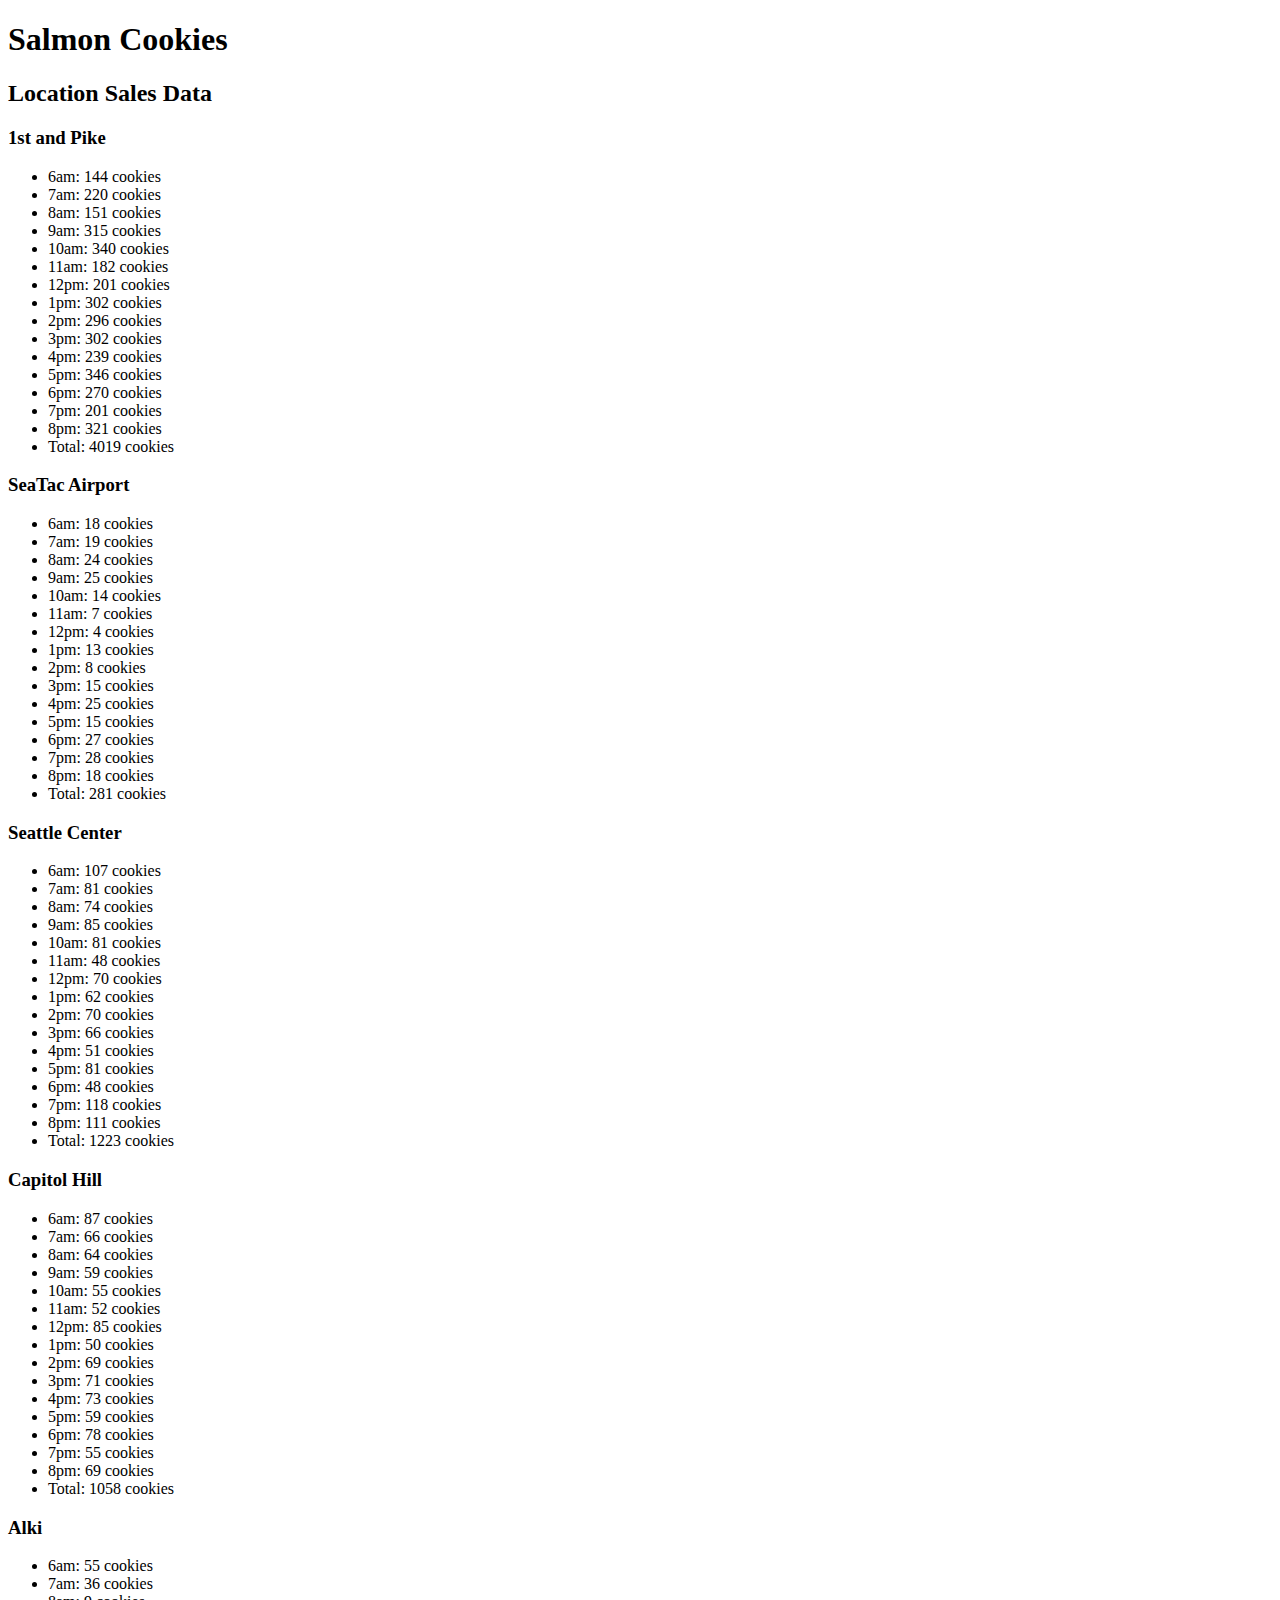
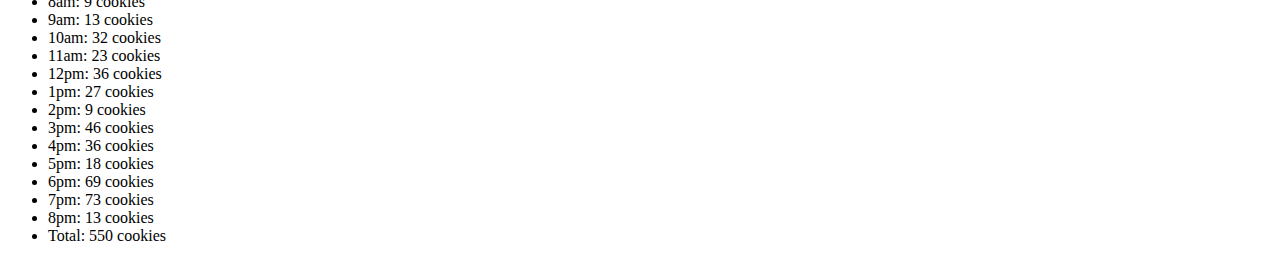
==== sales.html @ 6b588328 "tuesday edit save" ====
<!DOCTYPE html>
<html lang="en">
<head>
  <meta charset="UTF-8">
  <meta name="viewport" content="width=device-width, initial-scale=1.0">
  <meta http-equiv="X-UA-Compatible" content="ie=edge">
  <title>Pat's salmon Cookies</title>
</head>
<body>
  <heading id="header"><h1>Salmon Cookies</h1></heading>
  
  <section id = "location Data">
    <h2>Location Sales Data</h2>
    <h3>1st and Pike</h3>
    <ul id="pike"></ul>
    <h3>SeaTac Airport</h3>
    <ul id="seaTac"></ul>
    <h3>Seattle Center</h3>
    <ul id="seaCenter"></ul>
    <h3>Capitol Hill</h3>
    <ul id="capHill"></ul>
    <h3>Alki</h3>
    <ul id="alki"></ul>

  </section>
  <script src="app.js"></script>
</body>
</html>
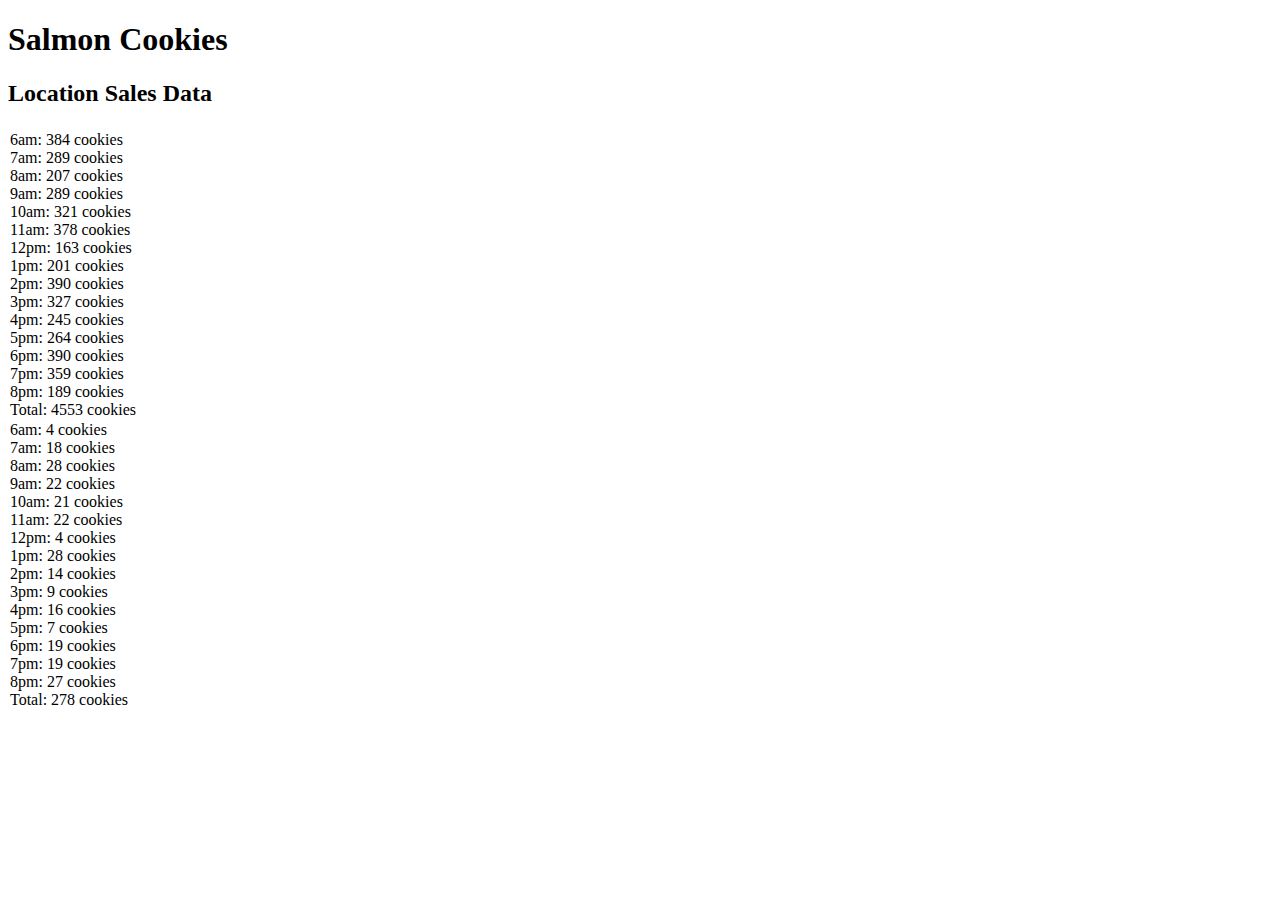
==== commit 495a3519: "playing around in html" ====
--- a/sales.html
+++ b/sales.html
@@ -5,22 +5,39 @@
   <meta name="viewport" content="width=device-width, initial-scale=1.0">
   <meta http-equiv="X-UA-Compatible" content="ie=edge">
   <title>Pat's salmon Cookies</title>
+  <link rel="stylesheet" type="text/css" href="style.css" />
 </head>
 <body>
   <heading id="header"><h1>Salmon Cookies</h1></heading>
   
   <section id = "location Data">
     <h2>Location Sales Data</h2>
-    <h3>1st and Pike</h3>
-    <ul id="pike"></ul>
-    <h3>SeaTac Airport</h3>
+    <table>
+      <thead>
+        <tr id="">
+        </tr>
+      </thead>
+      <tbody>
+        <!--<tr>Pike Place</tr>
+        <tr>SeaTac Airport</tr>
+        <tr>Seattle Center</tr>
+        <tr>Capitol Hill</tr>
+        <tr>Alki</tr> -->
+        <tr id="pike"></tr>
+        <tr id="seaTac"></tr>
+        <tr id="seaCent"></tr>
+        <tr id="capHill"></tr>
+        <tr id="alki"></tr>
+      </tbody>
+    </table>
+    <!-- <h3>SeaTac Airport</h3>
     <ul id="seaTac"></ul>
     <h3>Seattle Center</h3>
     <ul id="seaCenter"></ul>
     <h3>Capitol Hill</h3>
     <ul id="capHill"></ul>
     <h3>Alki</h3>
-    <ul id="alki"></ul>
+    <ul id="alki"></ul> -->
 
   </section>
   <script src="app.js"></script>
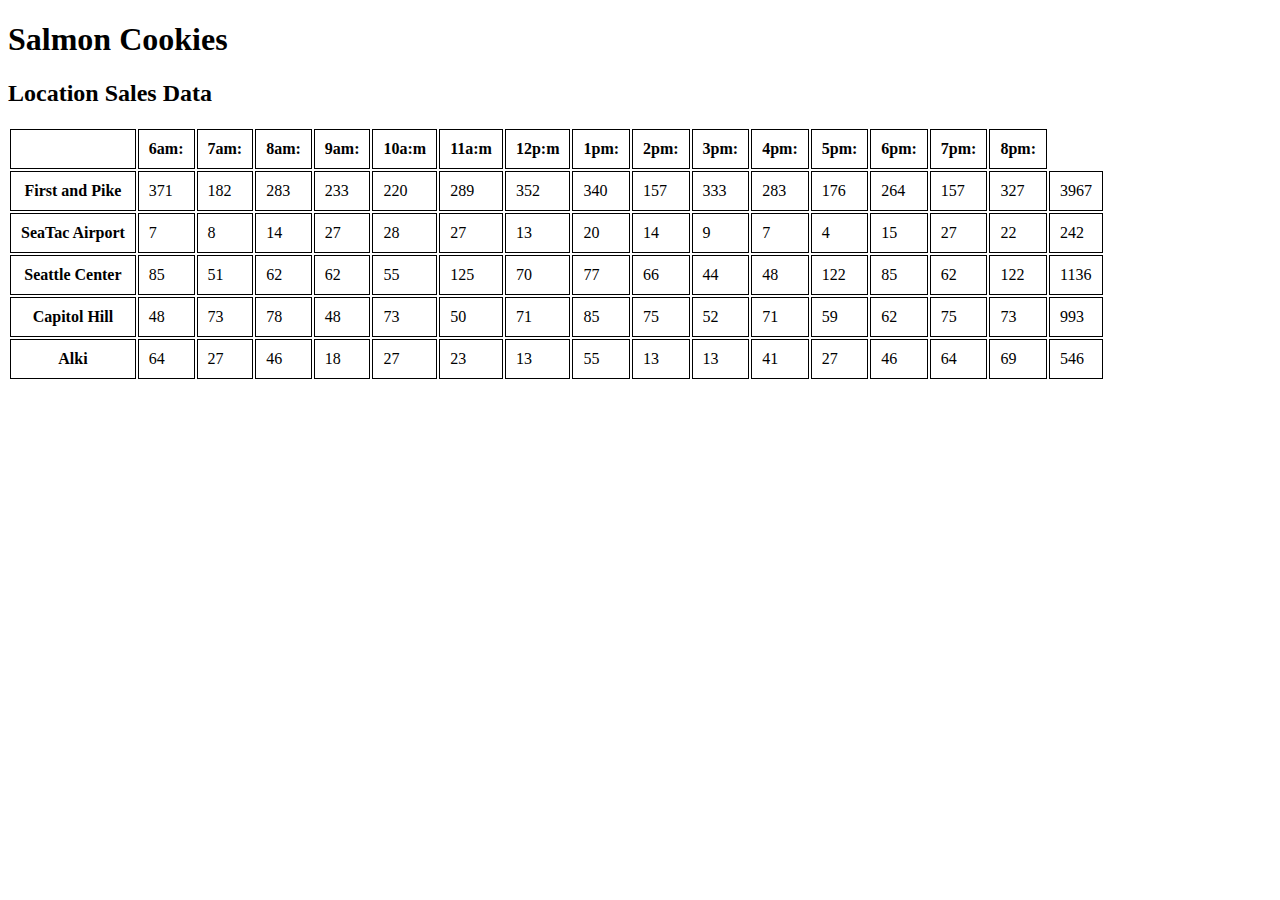
==== commit 16d6c123: "wednesday" ====
--- a/sales.html
+++ b/sales.html
@@ -13,33 +13,30 @@
   <section id = "location Data">
     <h2>Location Sales Data</h2>
     <table>
-      <thead>
-        <tr id="">
-        </tr>
+      <thead id="tableHead">
+        <th></th>
+        <th>6am:</th>
+        <th>7am:</th>
+        <th>8am:</th>
+        <th>9am:</th>
+        <th>10a:m</th>
+        <th>11a:m</th>
+        <th>12p:m</th>
+        <th>1pm:</th>
+        <th>2pm:</th>
+        <th>3pm:</th>
+        <th>4pm:</th>
+        <th>5pm:</th>
+        <th>6pm:</th>
+        <th>7pm:</th>
+        <th>8pm:</th>
+        
+
       </thead>
-      <tbody>
-        <!--<tr>Pike Place</tr>
-        <tr>SeaTac Airport</tr>
-        <tr>Seattle Center</tr>
-        <tr>Capitol Hill</tr>
-        <tr>Alki</tr> -->
-        <tr id="pike"></tr>
-        <tr id="seaTac"></tr>
-        <tr id="seaCent"></tr>
-        <tr id="capHill"></tr>
-        <tr id="alki"></tr>
+      <tbody id= "tableCell"> 
       </tbody>
     </table>
-    <!-- <h3>SeaTac Airport</h3>
-    <ul id="seaTac"></ul>
-    <h3>Seattle Center</h3>
-    <ul id="seaCenter"></ul>
-    <h3>Capitol Hill</h3>
-    <ul id="capHill"></ul>
-    <h3>Alki</h3>
-    <ul id="alki"></ul> -->
-
   </section>
   <script src="app.js"></script>
 </body>
-</html>+</html>
--- a/style.css
+++ b/style.css
@@ -0,0 +1,4 @@
+tr, td, th{
+    padding: 10px;
+    border: 1px solid black;
+}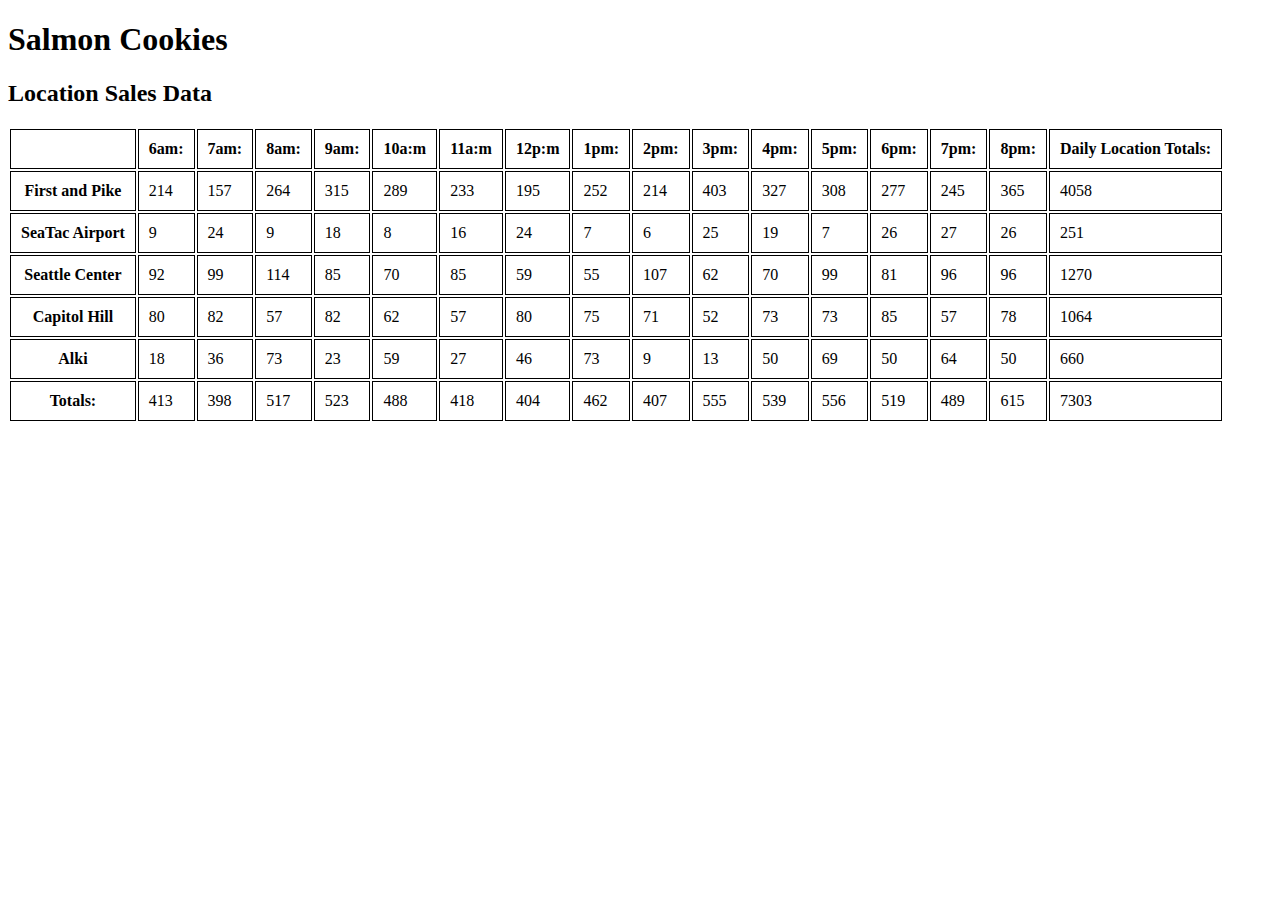
==== commit 7080a4b4: "finished at perameters for table" ====
--- a/sales.html
+++ b/sales.html
@@ -12,7 +12,7 @@
   
   <section id = "location Data">
     <h2>Location Sales Data</h2>
-    <table>
+    <table id="cookieTable">
       <thead id="tableHead">
         <th></th>
         <th>6am:</th>
@@ -30,6 +30,7 @@
         <th>6pm:</th>
         <th>7pm:</th>
         <th>8pm:</th>
+        <th>Daily Location Totals:</th>
         
 
       </thead>
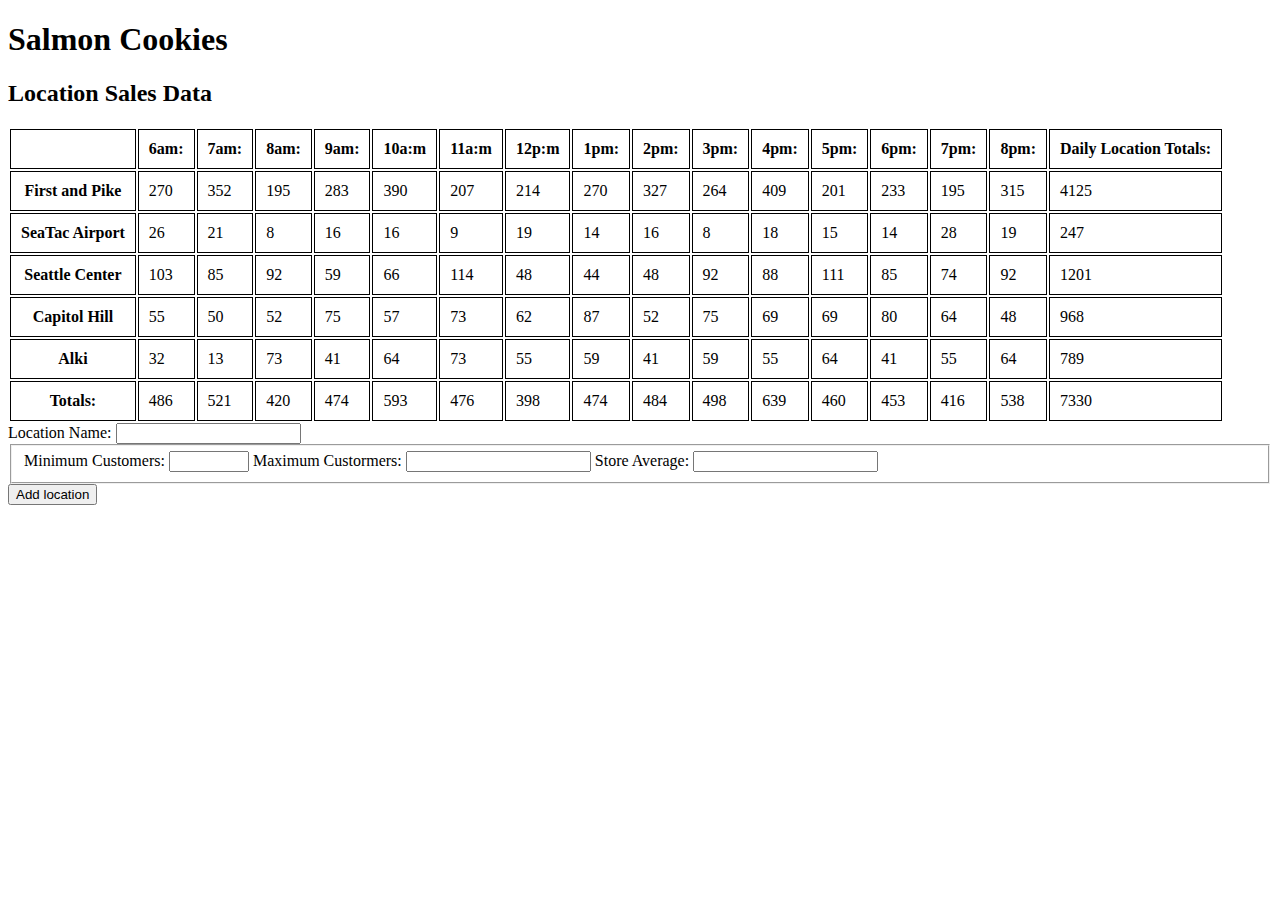
==== commit 6b8f1a4c: "working on form" ====
--- a/sales.html
+++ b/sales.html
@@ -1,5 +1,6 @@
 <!DOCTYPE html>
 <html lang="en">
+
 <head>
   <meta charset="UTF-8">
   <meta name="viewport" content="width=device-width, initial-scale=1.0">
@@ -7,10 +8,13 @@
   <title>Pat's salmon Cookies</title>
   <link rel="stylesheet" type="text/css" href="style.css" />
 </head>
+
 <body>
-  <heading id="header"><h1>Salmon Cookies</h1></heading>
-  
-  <section id = "location Data">
+  <heading id="header">
+    <h1>Salmon Cookies</h1>
+  </heading>
+
+  <section id="location Data">
     <h2>Location Sales Data</h2>
     <table id="cookieTable">
       <thead id="tableHead">
@@ -31,13 +35,32 @@
         <th>7pm:</th>
         <th>8pm:</th>
         <th>Daily Location Totals:</th>
-        
+      </thead>
+      <tbody id="tableCell">
+      </tbody>
+      <tfoot id="tf">
 
-      </thead>
-      <tbody id= "tableCell"> 
-      </tbody>
+      </tfoot>
     </table>
+  </section>
+  <section>
+    <form id="storeData">
+      <div>
+        <label for="name">Location Name:</label>
+        <input id="localname" name="name" type="text" />
+      </div>
+      <fieldset>
+        <label for="storeMin">Minimum Customers:</label>
+        <input id="min" name="minimum" type="number" step="0.5" min="1" max="100" required/>
+        <label for="storeMax">Maximum Custormers:</label>
+        <input id="max" name="maximum" type="number" step="0.5" minlength="1" maxlength="100" required/>
+        <label for="storeAvg">Store Average:</label>
+        <input id="avg" name="average" type="number" step= "0.5" required />
+      </fieldset>
+      <input type="submit" value="Add location" />
+    </form>
   </section>
   <script src="app.js"></script>
 </body>
-</html>
+
+</html>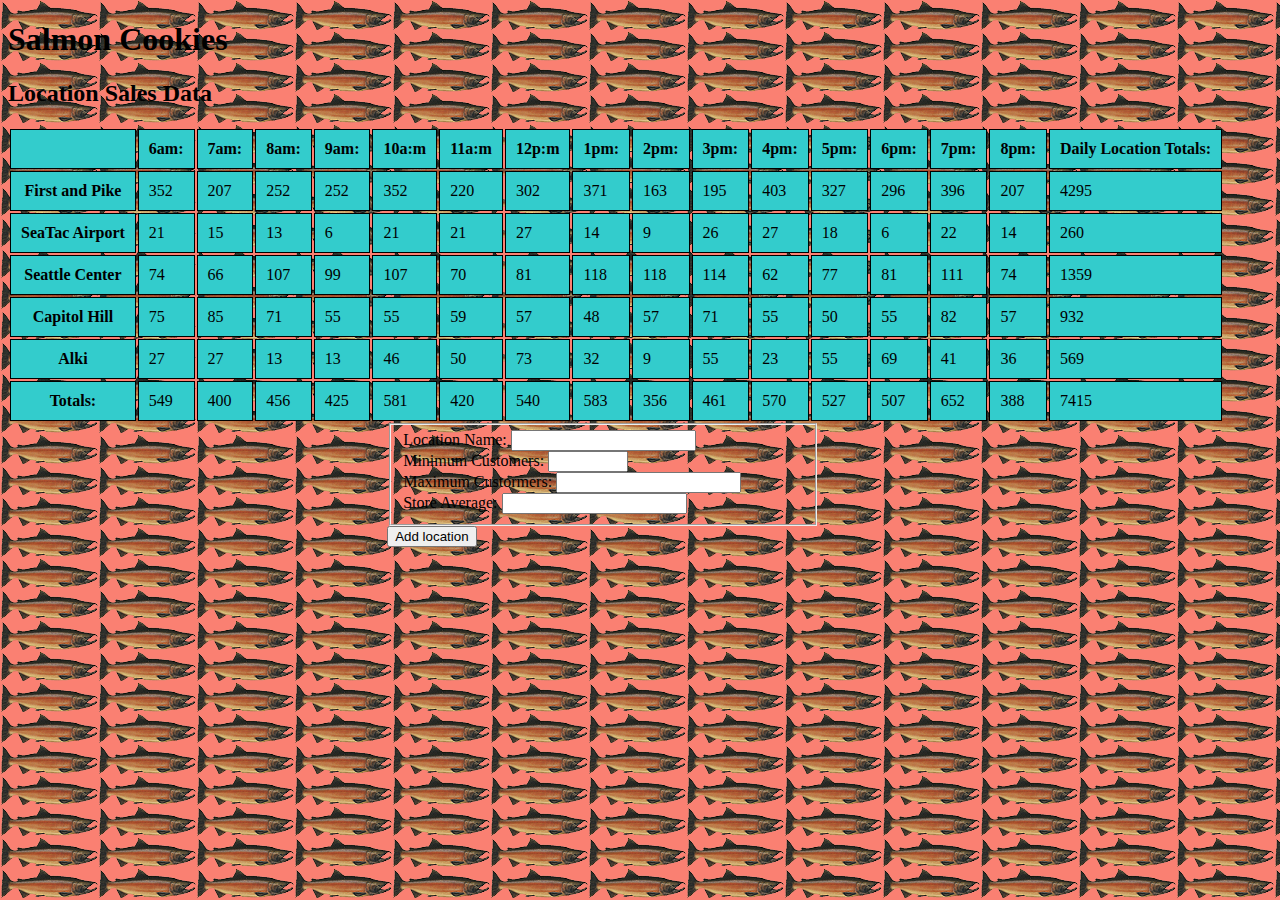
==== commit 1a25c7a4: "styling css" ====
--- a/sales.html
+++ b/sales.html
@@ -14,7 +14,7 @@
     <h1>Salmon Cookies</h1>
   </heading>
 
-  <section id="location Data">
+  <section id="locationData">
     <h2>Location Sales Data</h2>
     <table id="cookieTable">
       <thead id="tableHead">
@@ -45,19 +45,22 @@
   </section>
   <section>
     <form id="storeData">
-      <div>
+      <fieldset id="eventBox">
         <label for="name">Location Name:</label>
-        <input id="localname" name="name" type="text" />
-      </div>
-      <fieldset>
+        <input id="localname" name="name" type="text" required />
+        <br>
         <label for="storeMin">Minimum Customers:</label>
         <input id="min" name="minimum" type="number" step="0.5" min="1" max="100" required/>
+        <br>
         <label for="storeMax">Maximum Custormers:</label>
         <input id="max" name="maximum" type="number" step="0.5" minlength="1" maxlength="100" required/>
+        <br>
         <label for="storeAvg">Store Average:</label>
         <input id="avg" name="average" type="number" step= "0.5" required />
+        <br>
       </fieldset>
       <input type="submit" value="Add location" />
+
     </form>
   </section>
   <script src="app.js"></script>
--- a/style.css
+++ b/style.css
@@ -1,4 +1,22 @@
 tr, td, th{
     padding: 10px;
     border: 1px solid black;
+}
+
+#eventBox{
+    width:400px;
+
+}
+#storeData{
+    position: relative;
+    left: 30%;
+}
+body{
+    background: url(salmon.png);
+    background-repeat: repeat;
+}
+
+tr{
+    background-color:#33CCCC;
+
 }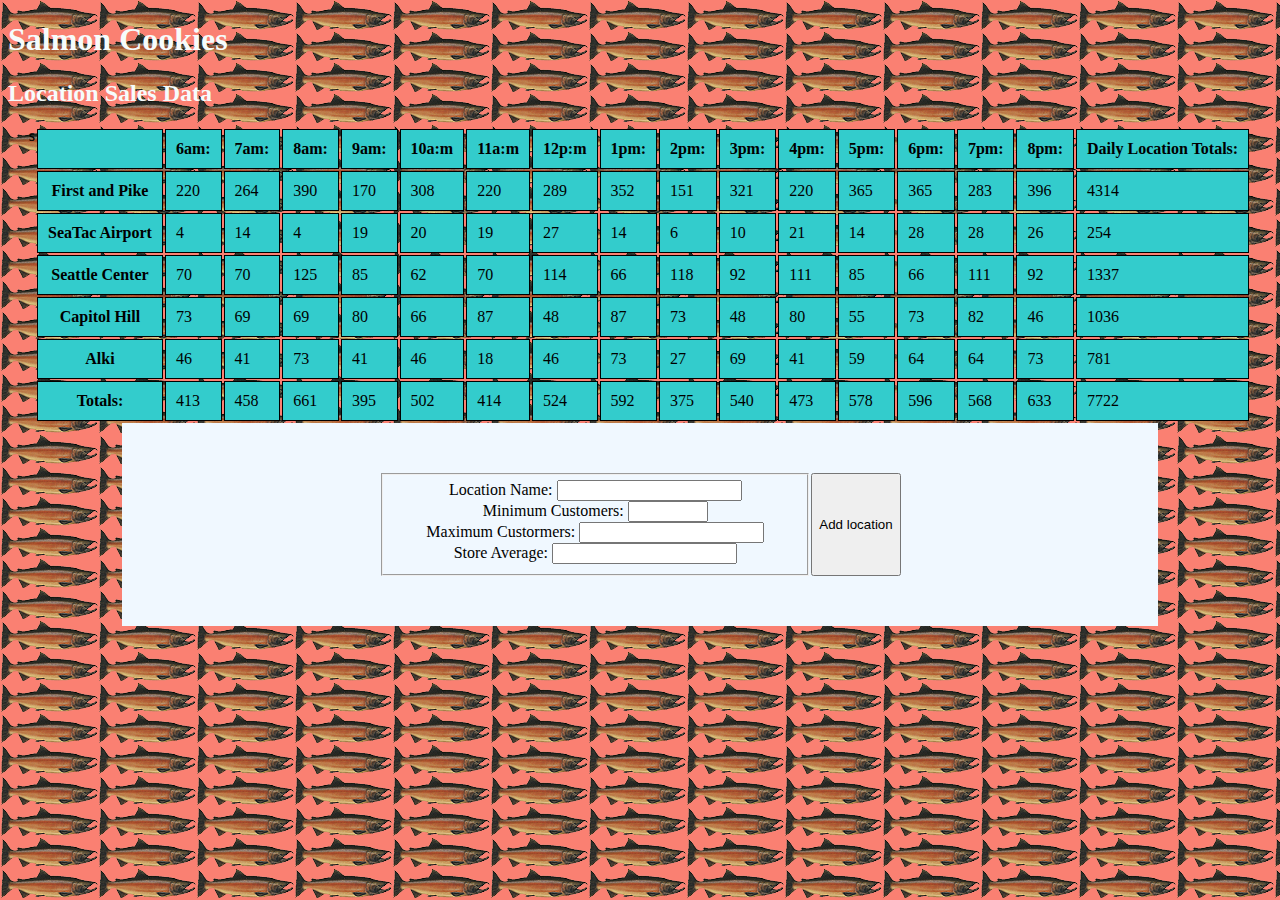
==== commit 34bd8b65: "finished sales page" ====
--- a/sales.html
+++ b/sales.html
@@ -14,8 +14,8 @@
     <h1>Salmon Cookies</h1>
   </heading>
 
+  <h2>Location Sales Data</h2>
   <section id="locationData">
-    <h2>Location Sales Data</h2>
     <table id="cookieTable">
       <thead id="tableHead">
         <th></th>
@@ -32,7 +32,7 @@
         <th>4pm:</th>
         <th>5pm:</th>
         <th>6pm:</th>
-        <th>7pm:</th>
+        <th>7pm:</th>s
         <th>8pm:</th>
         <th>Daily Location Totals:</th>
       </thead>
@@ -43,7 +43,7 @@
       </tfoot>
     </table>
   </section>
-  <section>
+  <section class="center">
     <form id="storeData">
       <fieldset id="eventBox">
         <label for="name">Location Name:</label>
--- a/style.css
+++ b/style.css
@@ -1,3 +1,12 @@
+
+h1{
+    color: rgb(246, 252, 252);
+}
+
+h2{
+    color: rgb(246, 252, 252); 
+}
+
 tr, td, th{
     padding: 10px;
     border: 1px solid black;
@@ -7,10 +16,7 @@
     width:400px;
 
 }
-#storeData{
-    position: relative;
-    left: 30%;
-}
+
 body{
     background: url(salmon.png);
     background-repeat: repeat;
@@ -19,4 +25,23 @@
 tr{
     background-color:#33CCCC;
 
+}
+
+#locationData {
+    display: flex; 
+    justify-content: center;
+}
+
+#storeData {
+    display: flex;
+    width: 74%;
+    justify-content: center;
+    padding: 50px;
+    text-align: center;
+    background-color: aliceblue;
+}
+
+.center {
+    display: flex;
+    justify-content: center;
 }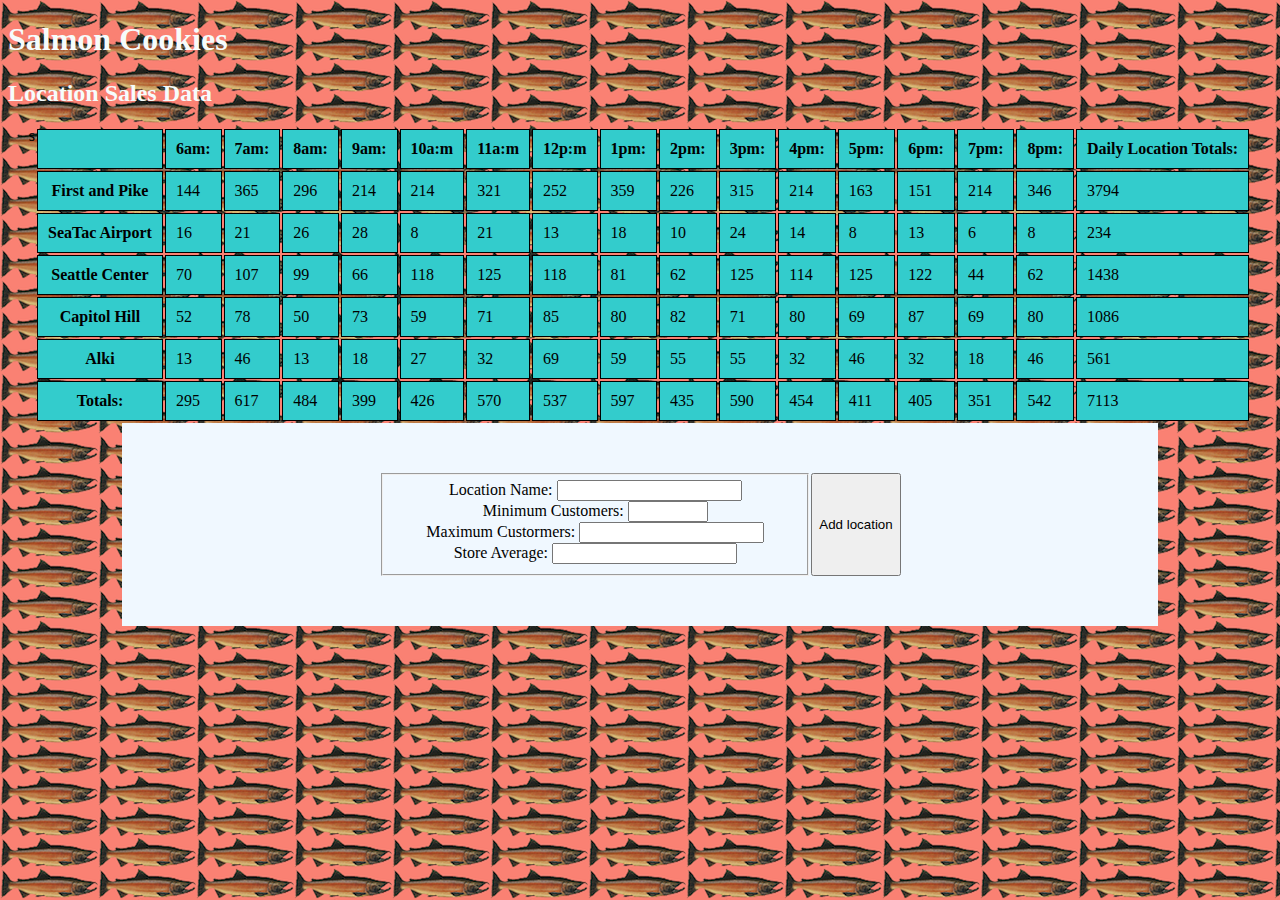
==== commit 7fe3623a: "Finish Index.html (Nic)" ====
--- a/sales.html
+++ b/sales.html
@@ -10,6 +10,7 @@
 </head>
 
 <body>
+    
   <heading id="header">
     <h1>Salmon Cookies</h1>
   </heading>
@@ -64,6 +65,7 @@
     </form>
   </section>
   <script src="app.js"></script>
+
 </body>
 
 </html>--- a/style.css
+++ b/style.css
@@ -44,4 +44,6 @@
 .center {
     display: flex;
     justify-content: center;
-}+}
+
+  